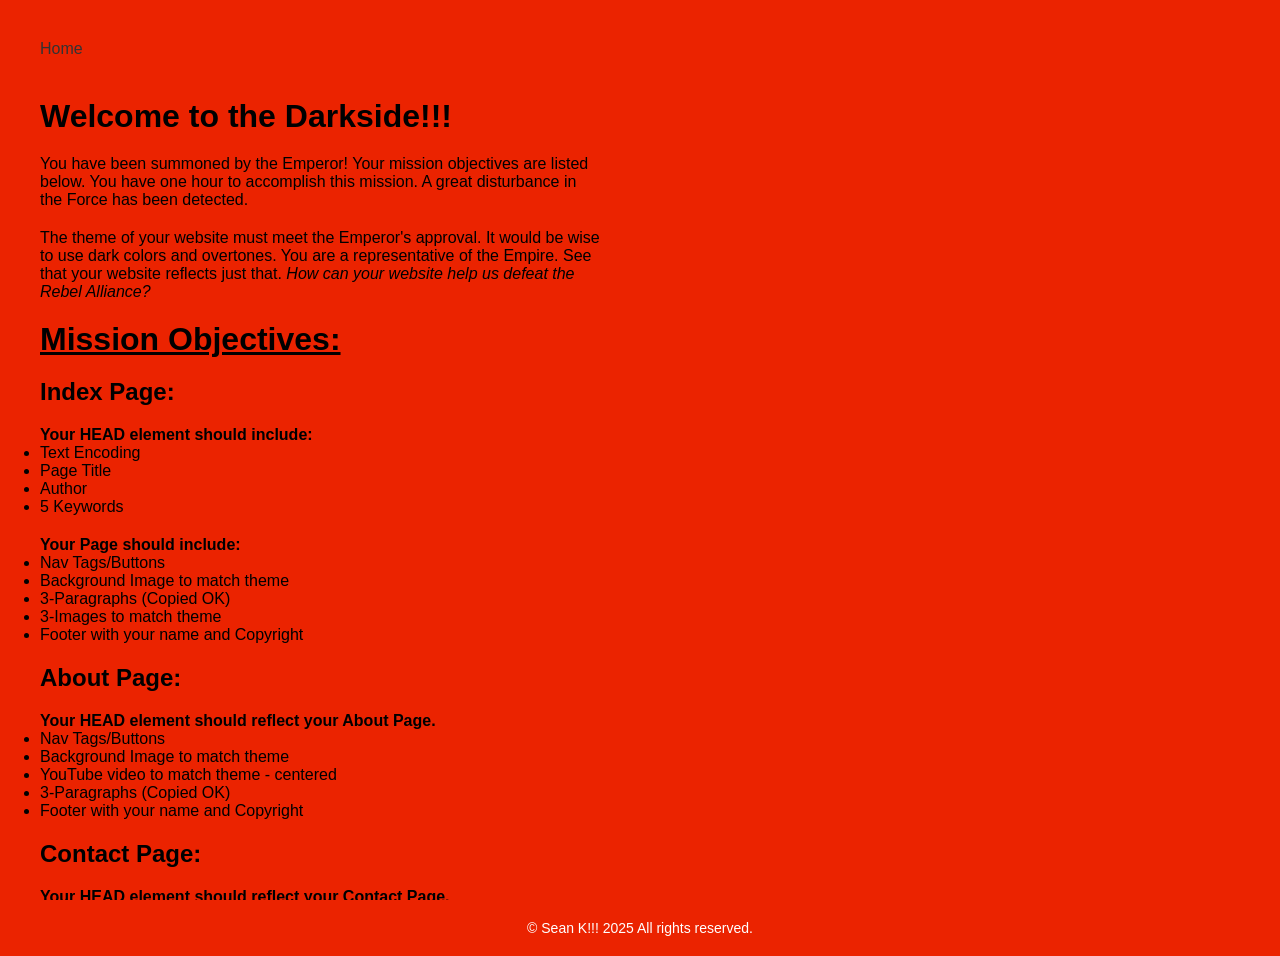
==== theDarkSide.html @ ee8bd0e7 "Add files via upload" ====
<!DOCTYPE html>
<html lang="en">
<head>
  <meta charset="UTF-8" />
  <meta name="viewport" content="width=device-width, initial-scale=1.0" />
  <title>Crush The Alliance!</title>
  <meta name="author" content="Sean K!!!" />
  <meta name="keywords" content="Star Wars, 1 Hour Website Build with Sean K, Empire, Darth Vader, HTML, CSS" />
  <style>
    * {
      margin: 0;
      padding: 0;
      box-sizing: border-box;
    }

    html, body {
      height: 100%;
      font-family: "Franklin Gothic Medium", Arial, sans-serif;
      background-color: #eb2300;
    }

    .container {
      display: flex;
      flex-direction: row;
      height: 100vh;
      overflow: hidden;
    }

    .left {
      width: 50%;
      background-color: #eb2300;
      padding: 40px;
      display: flex;
      flex-direction: column;
      justify-content: flex-start;
      gap: 20px;
      overflow-y: auto;
    }

    .left input {
      padding: 15px;
      font-size: 16px;
      border: 1px solid #ccc;
      border-radius: 6px;
    }

    .right {
      width: 50%;
      background: url('./media/vaderHelmet.png') no-repeat center center;
      background-size: cover;
    }

    nav {
      margin-bottom: 20px;
    }

    nav a {
      margin-right: 15px;
      text-decoration: none;
      color: #333;
    }

    footer {
      text-align: center;
      padding: 20px;
      background-color: #eb2300;
      color: #fff;
      font-size: 14px;
    }

    @media (max-width: 768px) {
      .container {
        flex-direction: column;
      }

      .left, .right {
        width: 100%;
        height: 50vh;
      }
    }
  </style>
</head>
<body>

  <div class="container">
    <div class="left">

      <nav>
        <a href="index.html">Home</a>
          </nav>

      <h1>Welcome to the Darkside!!!</h1>

      <p>
        You have been summoned by the Emperor! Your mission objectives are listed below. You have one hour to accomplish this mission. A great disturbance in the Force has been detected.
      </p>

      <p>
        The theme of your website must meet the Emperor's approval. It would be wise to use dark colors and overtones. You are a representative of the Empire. See that your website reflects just that.
        <em>How can your website help us defeat the Rebel Alliance?</em>
      </p>

      <h1><u>Mission Objectives:</u></h1>

      <h2>Index Page:</h2>
      <ul>
        <b>Your HEAD element should include:</b>
        <li>Text Encoding</li>
        <li>Page Title</li>
        <li>Author</li>
        <li>5 Keywords</li>
      </ul>

      <ul>
        <b>Your Page should include:</b>
        <li>Nav Tags/Buttons</li>
        <li>Background Image to match theme</li>
        <li>3-Paragraphs (Copied OK)</li>
        <li>3-Images to match theme</li>
        <li>Footer with your name and Copyright</li>
      </ul>

      <h2>About Page:</h2>
      <ul>
        <b>Your HEAD element should reflect your About Page.</b>
        <li>Nav Tags/Buttons</li>
        <li>Background Image to match theme</li>
        <li>YouTube video to match theme - centered</li>
        <li>3-Paragraphs (Copied OK)</li>
        <li>Footer with your name and Copyright</li>
      </ul>

      <h2>Contact Page:</h2>
      <ul>
        <b>Your HEAD element should reflect your Contact Page.</b>
        <li>Nav Tags/Buttons</li>
        <li>Background Image to match theme</li>
        <li>Contact Form: First/Last Name, Email Address</li>
        <li>3-Paragraphs (Copied OK)</li>
        <li>Footer with your name and Copyright</li>
      </ul>

      <h3>Helpful Links:</h3>
    <ul>
      <li><a href="https://www.w3schools.com/html/html_basic.asp">W3Schools HTML</a></li>
      <li><a href="https://community.codecademy.com/c/full-stack-engineer-journey-study-group/the-dreaded-head-element-html">Head Element Tips</a></li>
      <li><a href="https://www.w3schools.com/tags/tag_nav.asp">W3Schools Nav Tags</a></li>
      <li><a href="https://www.w3schools.com/html/html_forms.asp">W3Schools Forms</a></li>
      <li><a href="https://www.youtube.com/">YouTube</a></li>
    </ul>
  </div>
  <div class="right"></div>
</div>

<footer>
  &copy; Sean K!!! 2025 All rights reserved.
</footer>

</body>
</html>
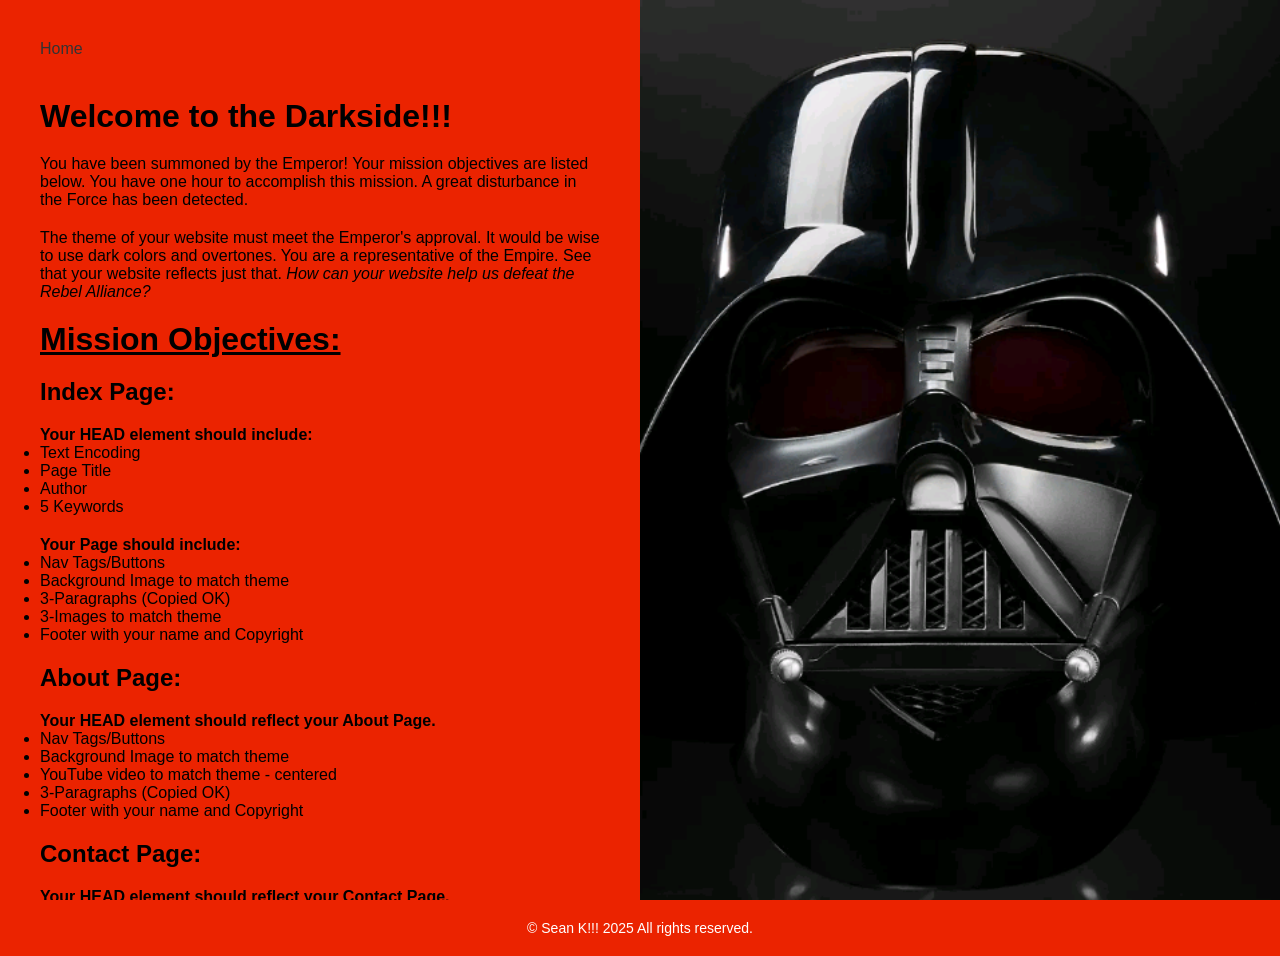
==== commit 5143ec35: "Update theDarkSide.html Lil tweak" ====
--- a/theDarkSide.html
+++ b/theDarkSide.html
@@ -46,7 +46,7 @@
 
     .right {
       width: 50%;
-      background: url('./media/vaderHelmet.png') no-repeat center center;
+      background: url('/media/vaderHelmet.png') no-repeat center center;
       background-size: cover;
     }
 
@@ -160,4 +160,4 @@
 </html>
 
 
-   +   
